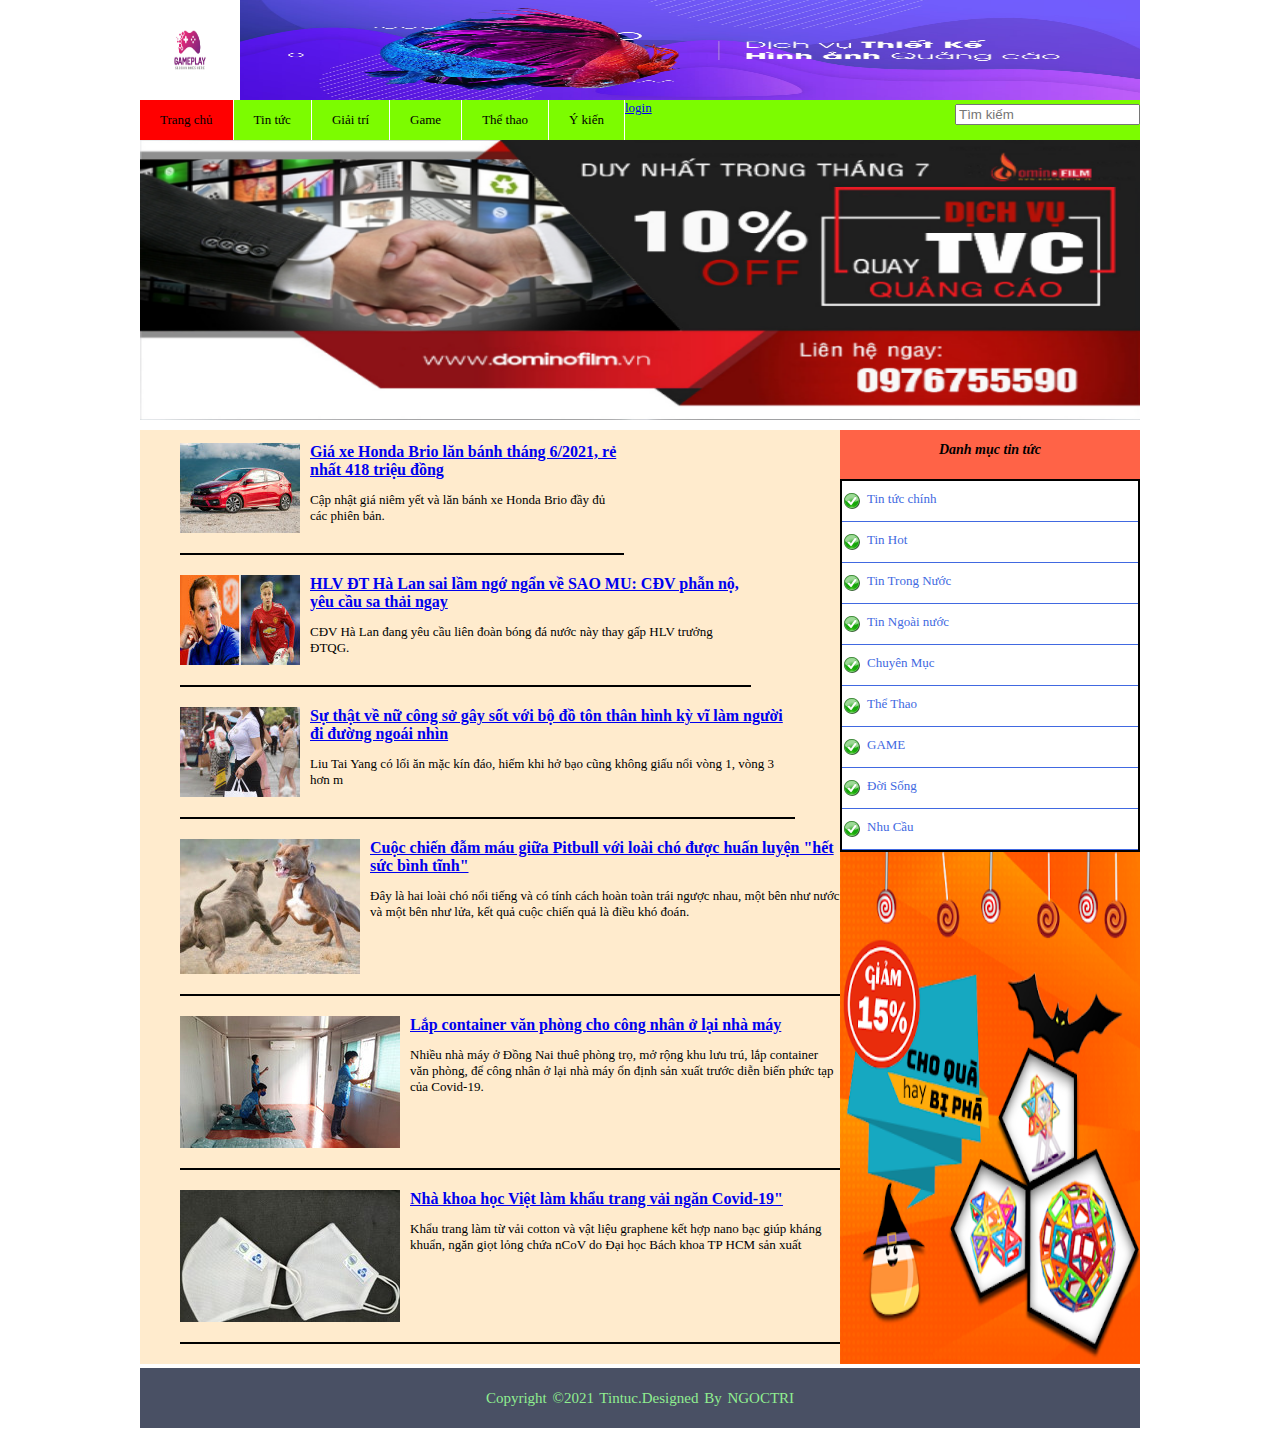
==== web information/index.html.html @ 99eb587d "up" ====
<!DOCTYPE html>
<html>
    <head>
        <title>GamePlay</title>
        <link rel="stylesheet" type="text/css" href="css/tintuc.css">
    </head>
    <body>
         <div id="logo">
            <a href="https://redi.vn/thiet-ke-hinh-anh-quang-cao.html"> 
               <img src="img/logo.jpg" alt="" width="100"height="100"><img src="img/dich-vu-thiet-ke-hinh-anh-quang-cao-slider.jpg" alt="" width="900"height="100">
            </a>
            <div class="seach">
                <input type="text" name="txtname" id="fname" placeholder="Tìm kiếm" >
            </div>
        </div> 
        <div id="menu_top">
            <ul>
                <li><a href=""title="Trang chủ"class="aaa">Trang chủ</a></li>
                <li><a href="https://vnexpress.net/"title="Tin tức">Tin tức</a></li>
                <li><a href="https://vnexpress.net/"title="Giải trí">Giải trí</a></li>
                <li><a href="https://gamek.vn/"title="Game">Game</a></li>
                <li><a href="https://vnexpress.net/"title="Thể thao">Thể thao</a></li>
                <li><a href="https://vnexpress.net/"title="Ý kiến">Ý kiến</a></li>
            </ul>
            <div class="login">
                
            <li> <a href="file:///C:/Users/Lenovo/Desktop/web-information/web%20information/login.html" target="_blank">login</a></li>
                
            </div>
        </div>

        <div id="baner">
            <img src="img/photo_5b40aa1756b41.jpg">
        </div>
        
        <div id="main">
            <div id="left">
            <ul>
                <li>
                    <img src="img/ava-1622641944-667-width640height480.jpg"/> 
                  <h2><a href="https://www.honda.com.vn/" target="_blank" >Giá xe Honda Brio lăn bánh tháng 6/2021, rẻ nhất 418 triệu đồng</a></h2>
                      Cập nhật giá niêm yết và lăn bánh xe Honda Brio đầy đủ các phiên bản.
                </li>
                <li>
                    <img src="img/ddd.jpg"/> 
                    <h2><a href="https://bongda24h.vn/" target="_blank">HLV ĐT Hà Lan sai lầm ngớ ngẩn về SAO MU: CĐV phẫn nộ, yêu cầu sa thải ngay</a></h2>
                       CĐV Hà Lan đang yêu cầu liên đoàn bóng đá nước này thay gấp HLV trưởng ĐTQG.
                </li>
                <li>
                    <img src="img/qqqqq.jpg"> 
                    <h2> <a href="https://www.24h.com.vn/thoi-trang/su-that-ve-nu-cong-so-gay-sot-voi-bo-do-ton-than-hinh-ky-vi-lam-nguoi-di-duong-ngoai-nhin-c78a1258047.html"target="_blank"> Sự thật về nữ công sở gây sốt với bộ đồ tôn thân hình kỳ vĩ làm người đi đường ngoái nhìn</a></h2>
                    Liu Tai Yang có lối ăn mặc kín đáo, hiếm khi hở bạo cũng không giấu nổi vòng 1, vòng 3 hơn m
                </li>
                <li>
                    <img src="img/ggggg.jpg"/> 
                    <h2> <a href="https://www.24h.com.vn/media-24h/cuoc-chien-dam-mau-giua-pitbull-voi-loai-cho-duoc-huan-luyen-het-suc-binh-tinh-c762a1257663.html" target="_blank" >Cuộc chiến đẫm máu giữa Pitbull với loài chó được huấn luyện "hết sức bình tĩnh"</a></h2>
                    Đây là hai loài chó nổi tiếng và có tính cách hoàn toàn trái ngược nhau, một bên như nước và một bên như lửa, kết quả cuộc chiến quả là điều khó đoán.
                </li>
                <li>
                    <img src="img/container-1624161872-7200-1624163117.jpg"/> 
                    <h2><a href="https://vnexpress.net/lap-container-van-phong-cho-cong-nhan-o-lai-nha-may-4296638.html" target="_blank">Lắp container văn phòng cho công nhân ở lại nhà máy</a></h2>
                    Nhiều nhà máy ở Đồng Nai thuê phòng trọ, mở rộng khu lưu trú, lắp container văn phòng, để công nhân ở lại nhà máy ổn định sản xuất trước diễn biến phức tạp của Covid-19.
                </li>
                <li>
                    <img src="img/KhautrangBK-1624108275-9518-1624108314.jpg"/> 
                    <h2> <a href="https://vnexpress.net/nha-khoa-hoc-viet-lam-khau-trang-vai-ngan-covid-19-4296779.html" target="_blank" >Nhà khoa học Việt làm khẩu trang vải ngăn Covid-19"</a></h2>
                    Khẩu trang làm từ vải cotton và vật liệu graphene kết hợp nano bạc giúp kháng khuẩn, ngăn giọt lỏng chứa nCoV do Đại học Bách khoa TP HCM sản xuất
                </li>
            </ul>
        </div>
            <div id="right">
              <div class="menu_right">
                  <h3><i>Danh mục tin tức</i></h3>
                  <ul>
                    <li><a href="https://vtvgo.vn/">Tin tức chính</a></li>
                    <li><a href="https://danviet.vn/">Tin Hot</a></li>
                    <li><a href="https://vtvgo.vn/search.html?search-keyword=5%20ph%C3%BAt%20h%C3%B4m%20nay&utm_source=coccoc_context&utm_medium=CPC&utm_campaign=T%C3%ACm%20ki%E1%BA%BFm%5FB%E1%BA%A3n%20tin%205%20ph%C3%BAt&utm_term=tin%20trong%20n%C6%B0%E1%BB%9Bc&utm_content=31768118&md=_0u7e50vdaa*Cr3GhsODtX4tKHPqZpvug1-RHidqizJd6qqz68t50KG57tcAl84vgeC2uxhJIwP-A.">Tin Trong Nước</a></li>
                    <li><a href="http://www.vnpkc.gov.vn/">Tin Ngoài nước</a></li>
                    <li><a href="https://www.tapchikientruc.com.vn/">Chuyên Mục</a></li>
                    <li><a href="https://vnexpress.net/">Thể Thao</a></li>
                    <li><a href="http://game4v.com/">GAME</a></li>
                    <li><a href="https://vnexpress.net/doi-song">Đời Sống</a></li>
                    <li><a href="https://timviec365.vn/">Nhu Cầu</a></li>
            </div>
            <a href="https://mevivu.com/"> 
                <img src="img/oooo.png" alt="" width="300"height="512">
             </a>
        </div>
        <div id="footer">
            <div class="footer-bottom">
                <p>copyright &copy;2021 tintuc.designed by NGOCTRI</p>
            </div>
        </div>
        </div>
    </body>
</html>
---- web information/css/tintuc.css ----
body {
    font-family: Tahoma;
    font-size: 13px;
    width: 1000px;
    margin: 0px auto;
}
.seach{
     text-align: right;
     font-size: 15px;
}
 #logo { 
     background-color:wheat; 
     width: 1000px; 
    height:100px; 
 } 
#menu_top {
    background-color:lawngreen;
    height:40px;
}  
.login  li{
    list-style: none;
}
#baner {
    height:280px;
    width:1000px;
}
#main #left {
    width:700px;
    background-color: blanchedalmond;
    float:left;
    min-height: 400px;
}
#main #right{
    width:300px ;
    min-height: 400px;
    float: left; 
}
#footer{
    background-color: rgb(73, 80, 100);
    width: 1000px;
    text-align: center;
    height:auto;
    color: lightgreen;
    clear: left;
    line-height:60px;
}
#menu_top ul{
    margin: 0px;
    padding: 0px;
}
#menu_top ul li{
    list-style: none;
    float: left;
}
#menu_top ul li a{
    text-decoration: none;
    display: block;
    height: 40px;
    line-height: 40px;
    color:black ;
    padding:0px 20px 0px 20px;
    border-right:1px solid white;
}
#menu_top ul li a.aaa{
    background-color:red;
}
#baner img {
    width:1000px; 
    height: 280px;
}
#main #letf ul{
    margin: 0px;
    padding: 0px;
}
#main #left ul li{
     list-style: none;
     clear:left;
     border-bottom: 2px solid black;
     float: left;
     margin-bottom:20px ;
}
#main #left ul li img{
     float: left;
     margin-right:10px;
     margin-bottom: 20px;
}
#main #left ul li h2{
    font-size: 16px;
    margin-top: 0px;
}
#main{
    margin-top: 10px;
}
#main #right .menu_right ul{
    margin:-15px 0px 0px;
    padding: 0px;
    border:2px solid black;
}
#main #right .menu_right ul li{
    list-style: none;
}
#main #right .menu_right ul li a{
    display: block;
    text-decoration: none;
    line-height:35px;
    height:40px ;
    border-bottom:1px solid royalblue;
    background: url(../img/ccc.png) no-repeat 2px;
    text-indent: 25px;
    color: royalblue;
}
#main #right .menu_right h3{
    background:tomato  url(../img/menu--v1.png..) no-repeat 3px;
    height: 50px;
    margin-top: 0px;
    text-align: center;
    font-size: 14px;
    line-height:40px;
    color: #000;
    text-indent: 0px;
}
.footer-bottom p{
    font-size: 15px;
    word-spacing: 2px;
    text-transform: capitalize;
}
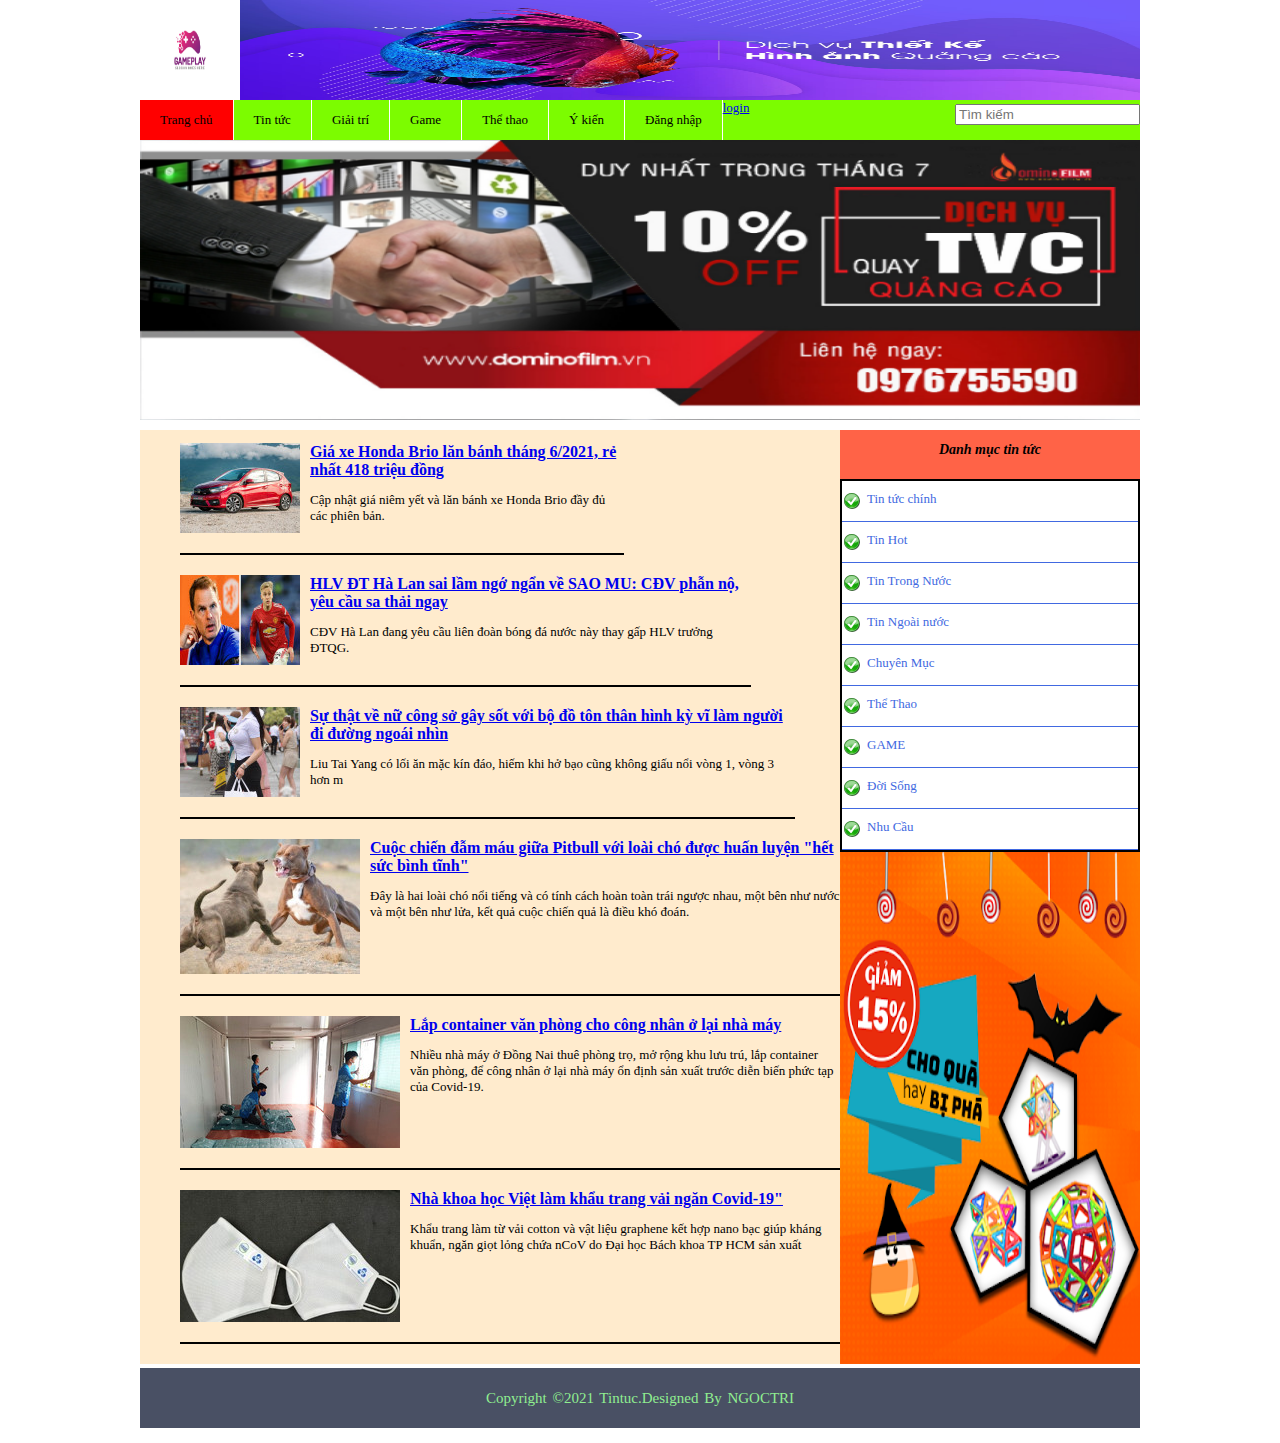
==== commit 7a5e1409: "Update index.html.html" ====
--- a/web information/index.html.html
+++ b/web information/index.html.html
@@ -21,9 +21,12 @@
                 <li><a href="https://gamek.vn/"title="Game">Game</a></li>
                 <li><a href="https://vnexpress.net/"title="Thể thao">Thể thao</a></li>
                 <li><a href="https://vnexpress.net/"title="Ý kiến">Ý kiến</a></li>
+                <li><a href=""title="login">Đăng nhập</a></li>
+               
             </ul>
             <div class="login">
                 
+
             <li> <a href="file:///C:/Users/Lenovo/Desktop/web-information/web%20information/login.html" target="_blank">login</a></li>
                 
             </div>
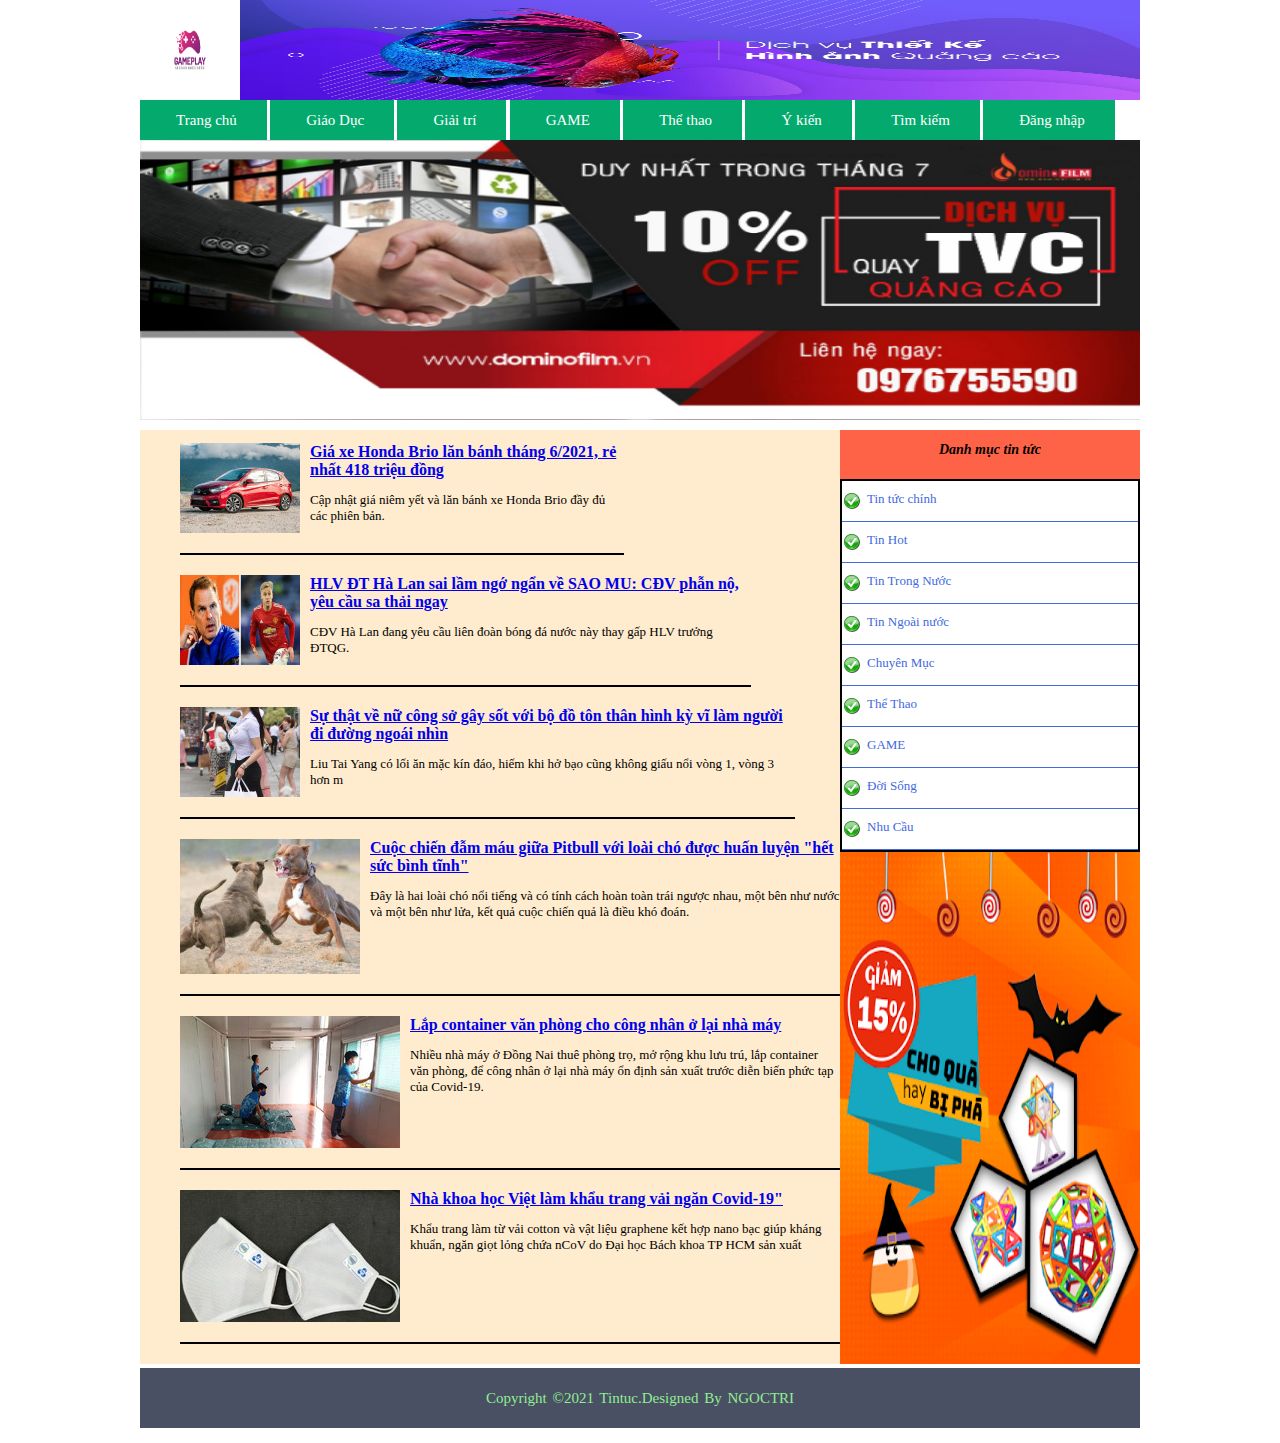
==== commit 32d693c1: "update" ====
--- a/web information/index.html.html
+++ b/web information/index.html.html
@@ -9,29 +9,60 @@
             <a href="https://redi.vn/thiet-ke-hinh-anh-quang-cao.html"> 
                <img src="img/logo.jpg" alt="" width="100"height="100"><img src="img/dich-vu-thiet-ke-hinh-anh-quang-cao-slider.jpg" alt="" width="900"height="100">
             </a>
-            <div class="seach">
-                <input type="text" name="txtname" id="fname" placeholder="Tìm kiếm" >
+        </div> 
+        <div class="dropdown">
+            <li class="dropbtn">Trang chủ</li>
+          </div>
+          <div class="dropdown">
+            <li class="dropbtn">Giáo Dục</li>
+              <div class="dropdown-content">
+                <li><a href="https://diemthi.vnexpress.net/#vn_source=Folder&vn_campaign=Header&vn_medium=Menu-DiemThi&vn_term=Desktop">Điểm Thi</a></li>
+                <li><a href="https://diemthi.vnexpress.net/diem-chuan-tuyen-sinh-dai-hoc">Tra Cứu Đại Học</a></li>
+                <li><a href="https://vnexpress.net/giao-duc/hoc-tieng-anh">Học Tiếng Anh</a></li>
             </div>
-        </div> 
-        <div id="menu_top">
-            <ul>
-                <li><a href=""title="Trang chủ"class="aaa">Trang chủ</a></li>
-                <li><a href="https://vnexpress.net/"title="Tin tức">Tin tức</a></li>
-                <li><a href="https://vnexpress.net/"title="Giải trí">Giải trí</a></li>
-                <li><a href="https://gamek.vn/"title="Game">Game</a></li>
-                <li><a href="https://vnexpress.net/"title="Thể thao">Thể thao</a></li>
-                <li><a href="https://vnexpress.net/"title="Ý kiến">Ý kiến</a></li>
-                <li><a href=""title="login">Đăng nhập</a></li>
-               
-            </ul>
-            <div class="login">
-                
-
-            <li> <a href="file:///C:/Users/Lenovo/Desktop/web-information/web%20information/login.html" target="_blank">login</a></li>
-                
+          </div>
+          <div class="dropdown">
+            <li class="dropbtn">Giải trí</li>
+              <div class="dropdown-content">
+                <li><a href="https://vnexpress.net/giai-tri/gioi-sao">Giới Sao</a></li>
+                <li><a href="https://vnexpress.net/giai-tri/nhac">Nhạc</a></li>
+                <li><a href="https://vnexpress.net/giai-tri/phim">Phim</a></li>
             </div>
-        </div>
-
+          </div>
+          <div class="dropdown">
+            <li class="dropbtn">GAME</li>
+              <div class="dropdown-content">
+                <li><a href="https://lienminh.garena.vn/">Liên MInh Huyền Thoại</a></li>
+                <li><a href="https://genshin.mihoyo.com/vi">Genshin Impact</a></li>
+                <li><a href="https://lienquan.garena.vn/">Liên Quân</a></li>
+            </div>
+          </div>
+          <div class="dropdown">
+            <li class="dropbtn">Thể thao</li>
+              <div class="dropdown-content">
+                <li><a href="https://vnexpress.net/bong-da">Bóng Đá</a></li>
+                <li><a href="https://vnexpress.net/the-thao/du-lieu-bong-da">Lịch Thi Đấu</a></li>
+                <li><a href="https://vnexpress.net/the-thao/euro-2021">Euro 2021</a></li>
+                <li><a href="https://vnexpress.net/world-cup-2022">world cup 2022</a></li>
+            </div>
+          </div>
+          <div class="dropdown">
+            <li class="dropbtn">Ý kiến</li>
+              <div class="dropdown-content">
+                <li><a href="https://vnexpress.net/y-kien/thoi-su">Thời Sự</a></li>
+                <li><a href="https://vnexpress.net/y-kien/doi-song">Đời Sống</a></li>
+              </div>
+          </div>
+          <div class="dropdown">
+            <li class="dropbtn">Tìm kiếm</li>
+          </div>
+          <div class="dropdown">
+            <li class="dropbtn">Đăng nhập</li>
+            <div class="dropdown-content">
+            <li><a href="file:///C:/Users/Acer/Documents/GitHub/web-information/web%20information/login.html">Login</a></li>
+            <li><a href="">Tạo tài khoản</a></li>
+          </div>
+          </div>        
         <div id="baner">
             <img src="img/photo_5b40aa1756b41.jpg">
         </div>
--- a/web information/css/tintuc.css
+++ b/web information/css/tintuc.css
@@ -3,10 +3,6 @@
     font-size: 13px;
     width: 1000px;
     margin: 0px auto;
-}
-.seach{
-     text-align: right;
-     font-size: 15px;
 }
  #logo { 
      background-color:wheat; 
@@ -14,12 +10,13 @@
     height:100px; 
  } 
 #menu_top {
-    background-color:lawngreen;
+    background-color:turquoise;
+    transition: all 0.3s ease;
     height:40px;
-}  
-.login  li{
-    list-style: none;
-}
+} 
+#menu_top li :hover {
+background-color:wheat;
+} 
 #baner {
     height:280px;
     width:1000px;
@@ -44,26 +41,48 @@
     clear: left;
     line-height:60px;
 }
-#menu_top ul{
-    margin: 0px;
-    padding: 0px;
+.dropbtn {
+    display: block;
+    background-color: #04AA6D;
+    color: white;
+    height: 40px;
+    line-height: 40px;
+    font-size: 15px;
+    border: none;
+    list-style: none;
+    padding:0px 30px 0px 36.1px;
+  }
+.dropbtn li {
+    list-style: none;
+     text-align: left;
 }
-#menu_top ul li{
+  
+  .dropdown {
+    position: relative;
+    display: inline-block;
+  }
+  
+  .dropdown-content {
+    display: none;
     list-style: none;
-    float: left;
-}
-#menu_top ul li a{
+    position: absolute;
+    background-color: #f1f1f1;
+    min-width: 160px;
+    z-index: 1;
+  }
+  
+  .dropdown-content a {
+    color: black;
+    padding: 12px 16px;
     text-decoration: none;
     display: block;
-    height: 40px;
-    line-height: 40px;
-    color:black ;
-    padding:0px 20px 0px 20px;
-    border-right:1px solid white;
-}
-#menu_top ul li a.aaa{
-    background-color:red;
-}
+  }
+  
+  .dropdown-content a:hover {background-color: #ddd;}
+  
+  .dropdown:hover .dropdown-content {display: block;}
+  
+  .dropdown:hover .dropbtn {background-color: #3e8e41;}
 #baner img {
     width:1000px; 
     height: 280px;
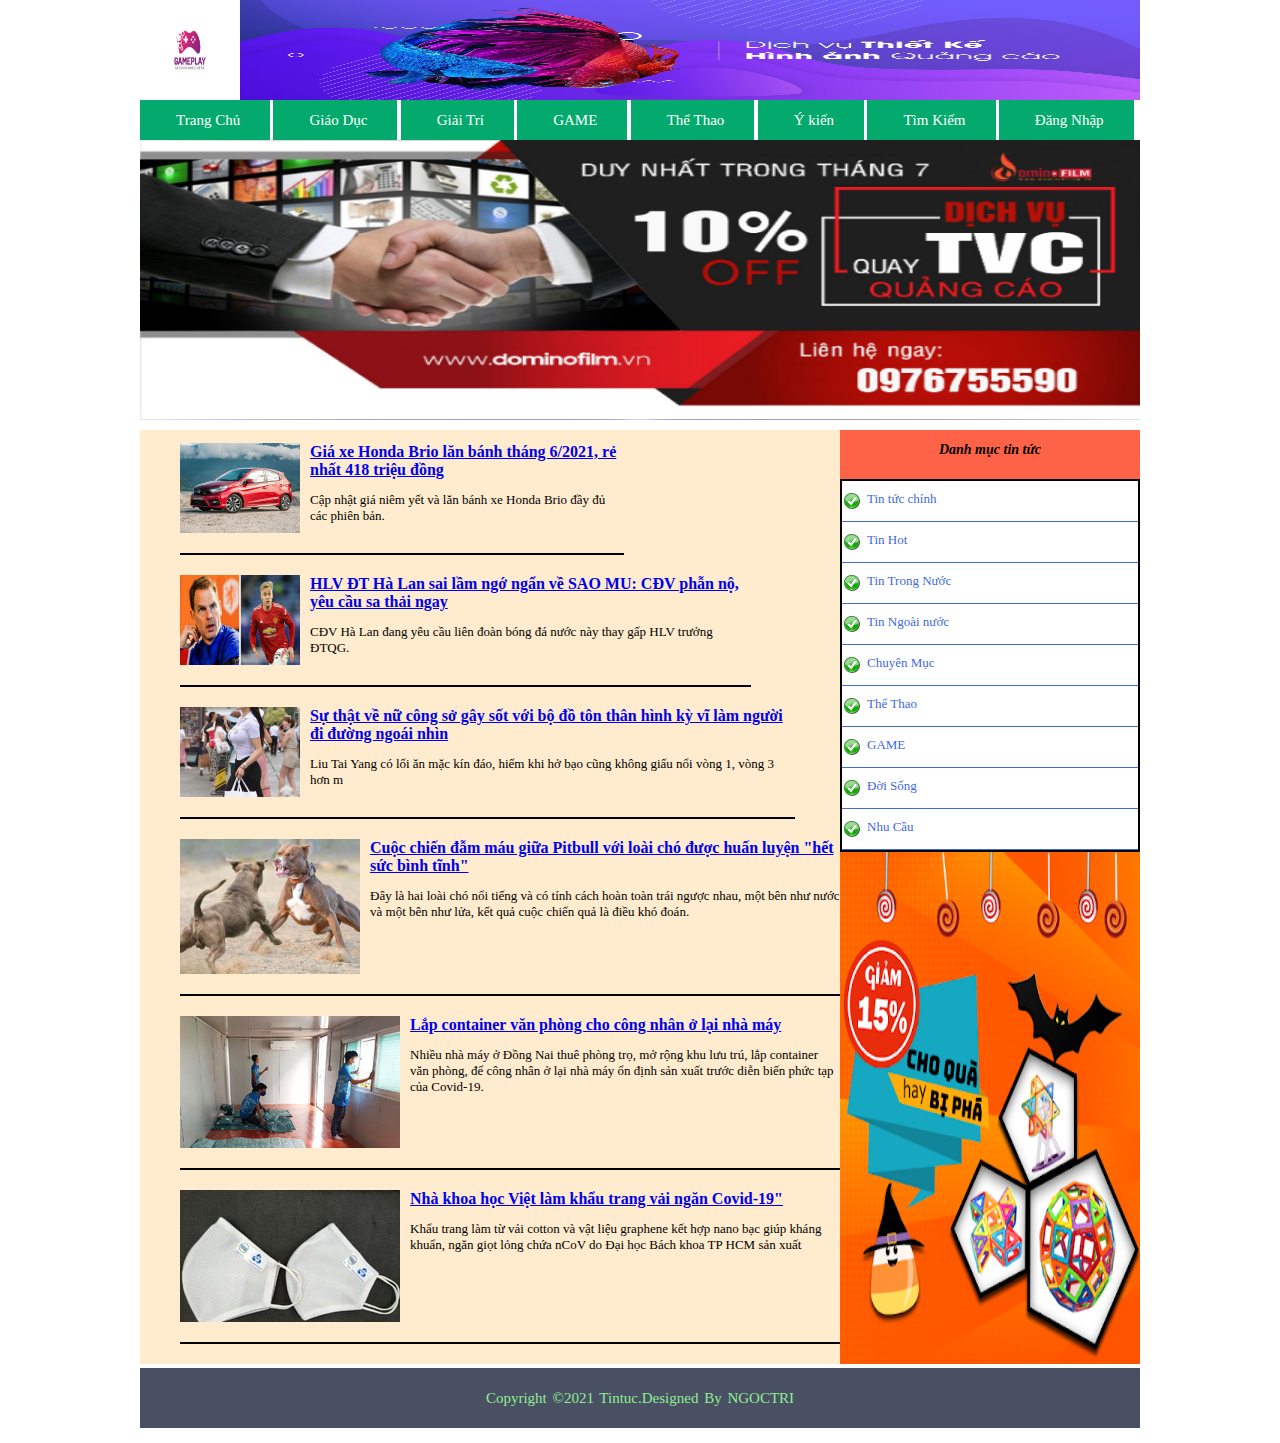
==== commit 84c596fe: "." ====
--- a/web information/index.html.html
+++ b/web information/index.html.html
@@ -11,7 +11,7 @@
             </a>
         </div> 
         <div class="dropdown">
-            <li class="dropbtn">Trang chủ</li>
+            <li class="dropbtn">Trang Chủ</li>
           </div>
           <div class="dropdown">
             <li class="dropbtn">Giáo Dục</li>
@@ -22,7 +22,7 @@
             </div>
           </div>
           <div class="dropdown">
-            <li class="dropbtn">Giải trí</li>
+            <li class="dropbtn">Giải Trí</li>
               <div class="dropdown-content">
                 <li><a href="https://vnexpress.net/giai-tri/gioi-sao">Giới Sao</a></li>
                 <li><a href="https://vnexpress.net/giai-tri/nhac">Nhạc</a></li>
@@ -38,7 +38,7 @@
             </div>
           </div>
           <div class="dropdown">
-            <li class="dropbtn">Thể thao</li>
+            <li class="dropbtn">Thể Thao</li>
               <div class="dropdown-content">
                 <li><a href="https://vnexpress.net/bong-da">Bóng Đá</a></li>
                 <li><a href="https://vnexpress.net/the-thao/du-lieu-bong-da">Lịch Thi Đấu</a></li>
@@ -54,13 +54,13 @@
               </div>
           </div>
           <div class="dropdown">
-            <li class="dropbtn">Tìm kiếm</li>
+            <li class="dropbtn">Tìm Kiếm</li>
           </div>
           <div class="dropdown">
-            <li class="dropbtn">Đăng nhập</li>
+            <li class="dropbtn">Đăng Nhập</li>
             <div class="dropdown-content">
-            <li><a href="file:///C:/Users/Acer/Documents/GitHub/web-information/web%20information/login.html">Login</a></li>
-            <li><a href="">Tạo tài khoản</a></li>
+            <li><a href="file:///C:/Users/Acer/Documents/GitHub/web-information/web%20information/login.html" target="_blank">Login</a></li>
+            <li><a href="file:///C:/Users/Lenovo/Desktop/web-information/web%20information/dangky.html" target="_blank">Tạo tài khoản</a></li>
           </div>
           </div>        
         <div id="baner">
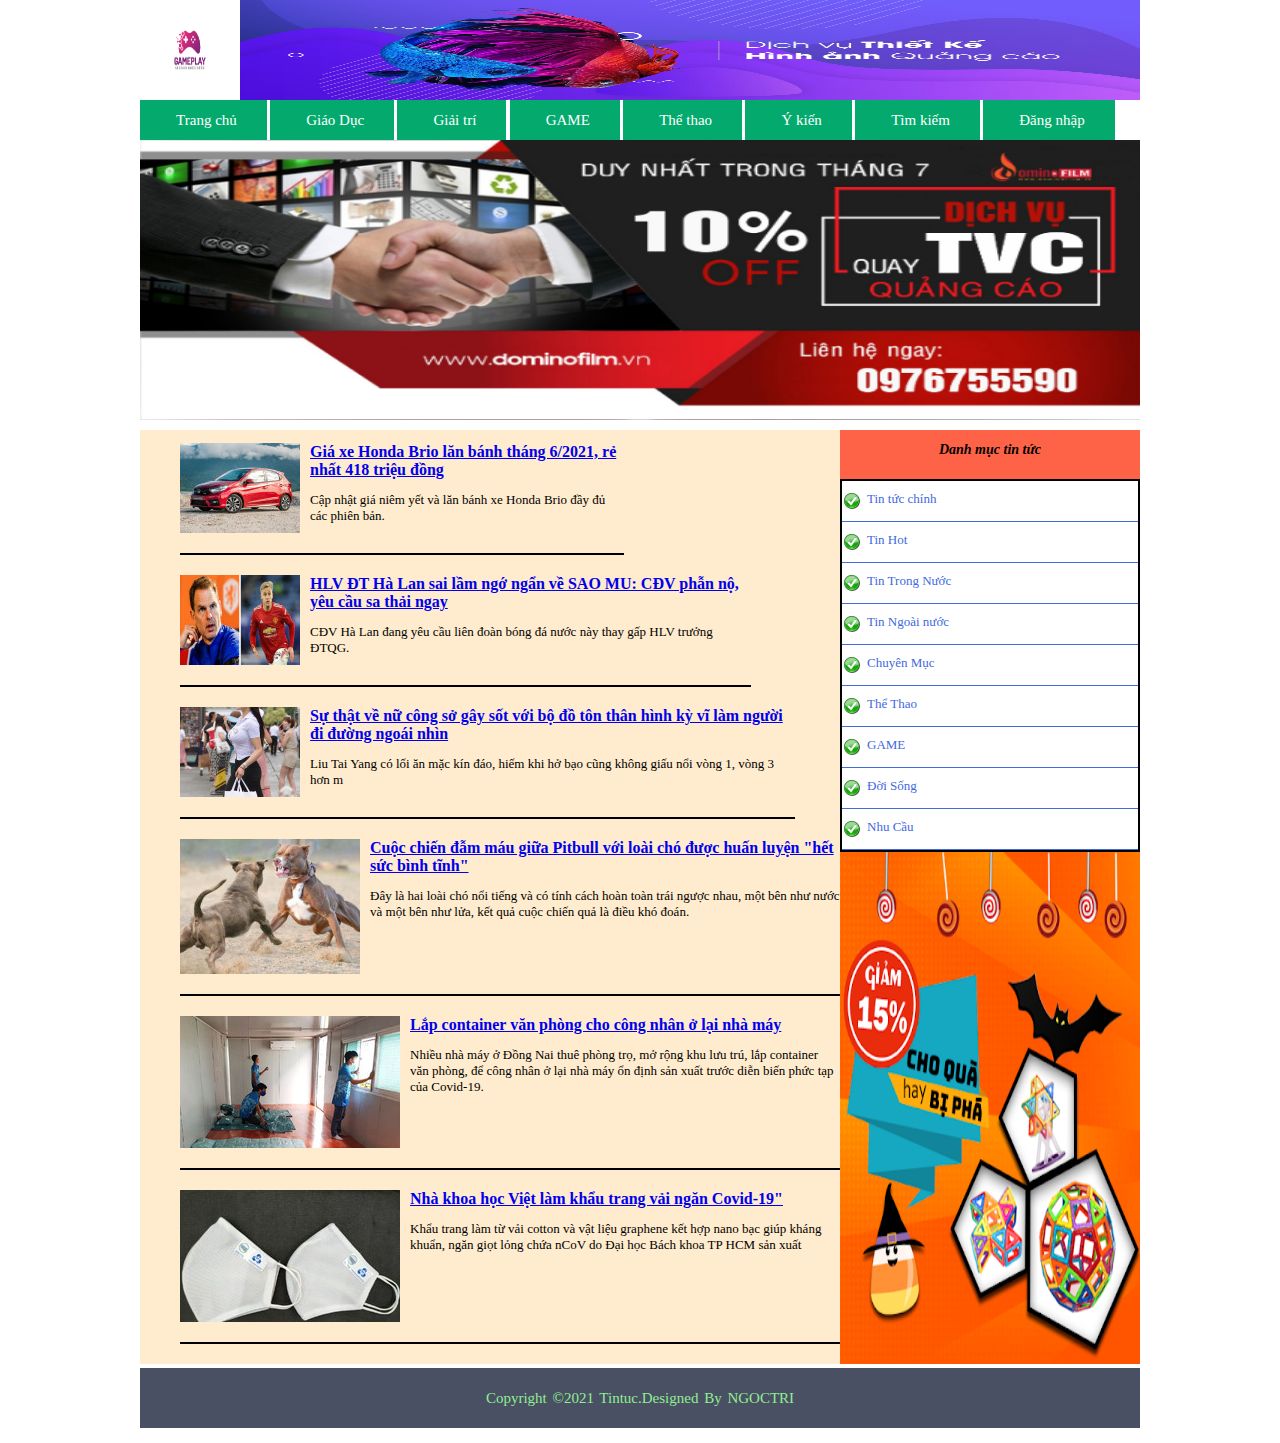
==== commit 6a2cc10b: "up" ====
--- a/web information/index.html.html
+++ b/web information/index.html.html
@@ -11,7 +11,7 @@
             </a>
         </div> 
         <div class="dropdown">
-            <li class="dropbtn">Trang Chủ</li>
+            <li class="dropbtn">Trang chủ</li>
           </div>
           <div class="dropdown">
             <li class="dropbtn">Giáo Dục</li>
@@ -22,7 +22,7 @@
             </div>
           </div>
           <div class="dropdown">
-            <li class="dropbtn">Giải Trí</li>
+            <li class="dropbtn">Giải trí</li>
               <div class="dropdown-content">
                 <li><a href="https://vnexpress.net/giai-tri/gioi-sao">Giới Sao</a></li>
                 <li><a href="https://vnexpress.net/giai-tri/nhac">Nhạc</a></li>
@@ -38,7 +38,7 @@
             </div>
           </div>
           <div class="dropdown">
-            <li class="dropbtn">Thể Thao</li>
+            <li class="dropbtn">Thể thao</li>
               <div class="dropdown-content">
                 <li><a href="https://vnexpress.net/bong-da">Bóng Đá</a></li>
                 <li><a href="https://vnexpress.net/the-thao/du-lieu-bong-da">Lịch Thi Đấu</a></li>
@@ -54,12 +54,12 @@
               </div>
           </div>
           <div class="dropdown">
-            <li class="dropbtn">Tìm Kiếm</li>
+            <li class="dropbtn">Tìm kiếm</li>
           </div>
           <div class="dropdown">
-            <li class="dropbtn">Đăng Nhập</li>
+            <li class="dropbtn">Đăng nhập</li>
             <div class="dropdown-content">
-            <li><a href="file:///C:/Users/Acer/Documents/GitHub/web-information/web%20information/login.html" target="_blank">Login</a></li>
+            <li><a href="file:///C:/Users/Lenovo/Desktop/web-information/web%20information/login.html" target="_blank">Login</a></li>
             <li><a href="file:///C:/Users/Lenovo/Desktop/web-information/web%20information/dangky.html" target="_blank">Tạo tài khoản</a></li>
           </div>
           </div>        
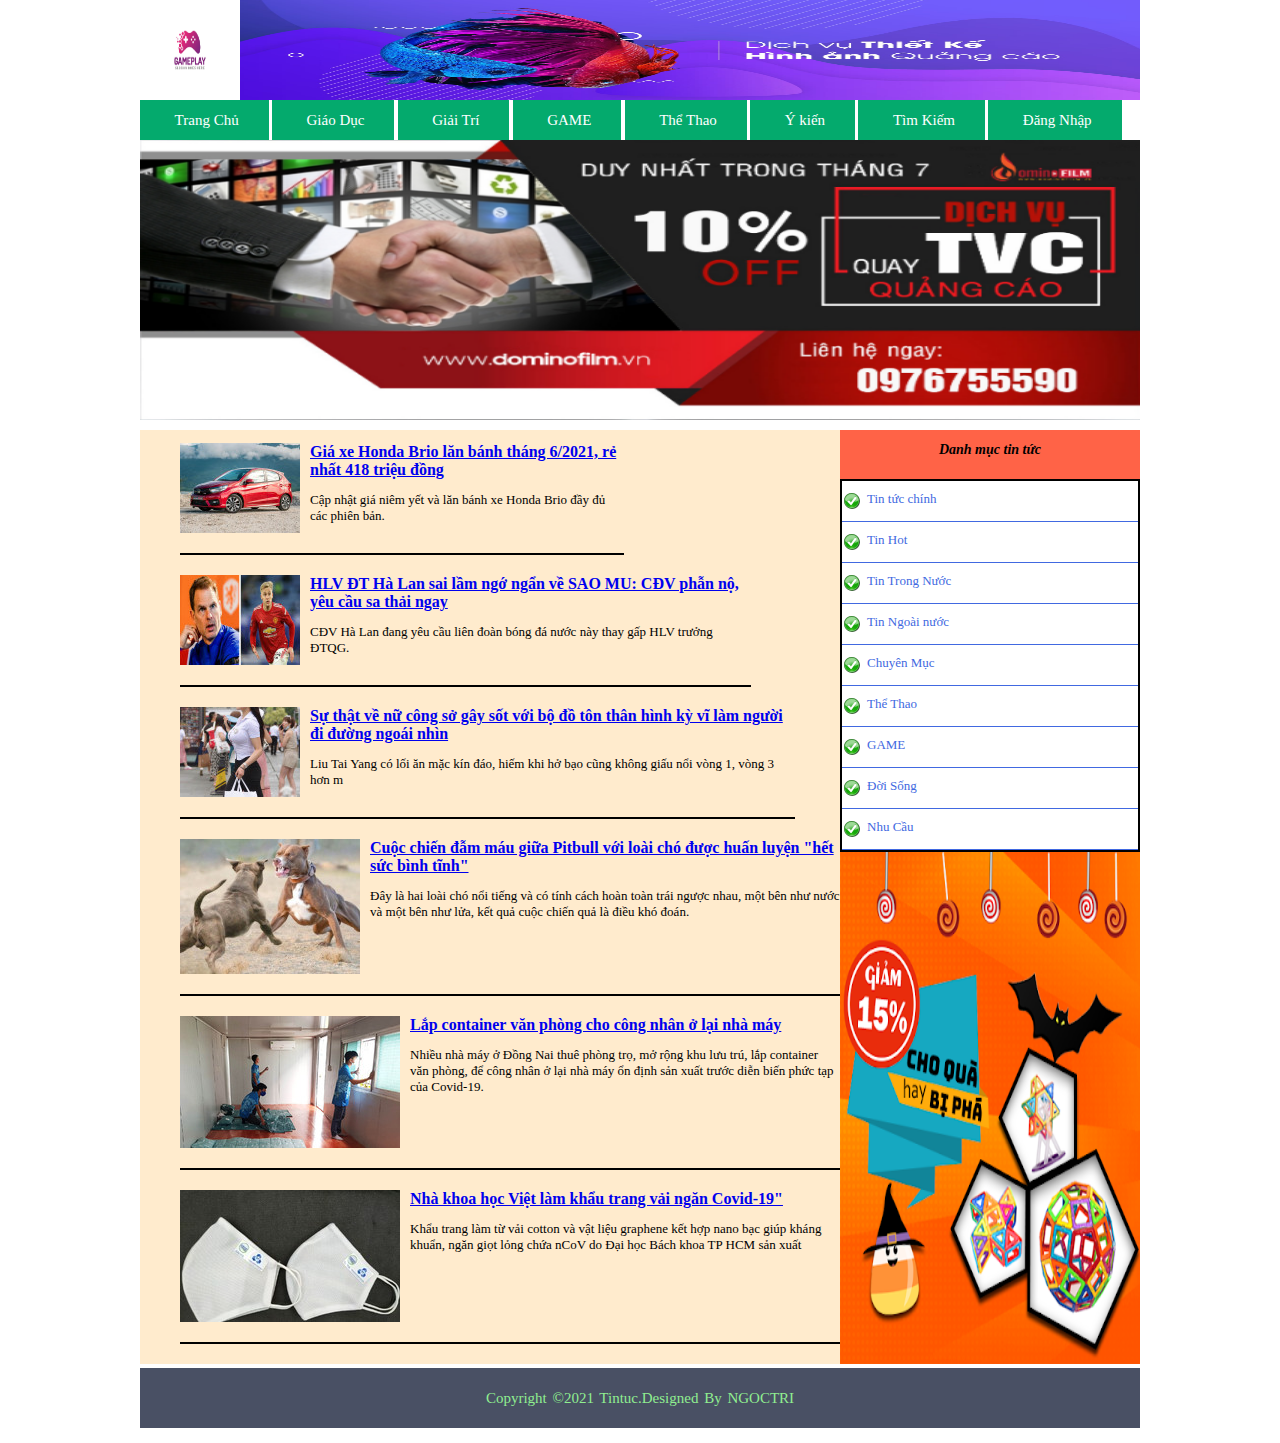
==== commit 99edd7cc: "Merge branch 'main' of https://github.com/buitien123/web-information into main" ====
--- a/web information/index.html.html
+++ b/web information/index.html.html
@@ -11,7 +11,7 @@
             </a>
         </div> 
         <div class="dropdown">
-            <li class="dropbtn">Trang chủ</li>
+            <li class="dropbtn">Trang Chủ</li>
           </div>
           <div class="dropdown">
             <li class="dropbtn">Giáo Dục</li>
@@ -22,7 +22,7 @@
             </div>
           </div>
           <div class="dropdown">
-            <li class="dropbtn">Giải trí</li>
+            <li class="dropbtn">Giải Trí</li>
               <div class="dropdown-content">
                 <li><a href="https://vnexpress.net/giai-tri/gioi-sao">Giới Sao</a></li>
                 <li><a href="https://vnexpress.net/giai-tri/nhac">Nhạc</a></li>
@@ -38,7 +38,7 @@
             </div>
           </div>
           <div class="dropdown">
-            <li class="dropbtn">Thể thao</li>
+            <li class="dropbtn">Thể Thao</li>
               <div class="dropdown-content">
                 <li><a href="https://vnexpress.net/bong-da">Bóng Đá</a></li>
                 <li><a href="https://vnexpress.net/the-thao/du-lieu-bong-da">Lịch Thi Đấu</a></li>
@@ -54,12 +54,12 @@
               </div>
           </div>
           <div class="dropdown">
-            <li class="dropbtn">Tìm kiếm</li>
+            <li class="dropbtn">Tìm Kiếm</li>
           </div>
           <div class="dropdown">
-            <li class="dropbtn">Đăng nhập</li>
+            <li class="dropbtn">Đăng Nhập</li>
             <div class="dropdown-content">
-            <li><a href="file:///C:/Users/Lenovo/Desktop/web-information/web%20information/login.html" target="_blank">Login</a></li>
+            <li><a href="file:///C:/Users/Acer/Documents/GitHub/web-information/web%20information/login.html" target="_blank">Login</a></li>
             <li><a href="file:///C:/Users/Lenovo/Desktop/web-information/web%20information/dangky.html" target="_blank">Tạo tài khoản</a></li>
           </div>
           </div>        
--- a/web information/css/tintuc.css
+++ b/web information/css/tintuc.css
@@ -50,7 +50,7 @@
     font-size: 15px;
     border: none;
     list-style: none;
-    padding:0px 30px 0px 36.1px;
+    padding:0px 30px 0px 34.6px;
   }
 .dropbtn li {
     list-style: none;
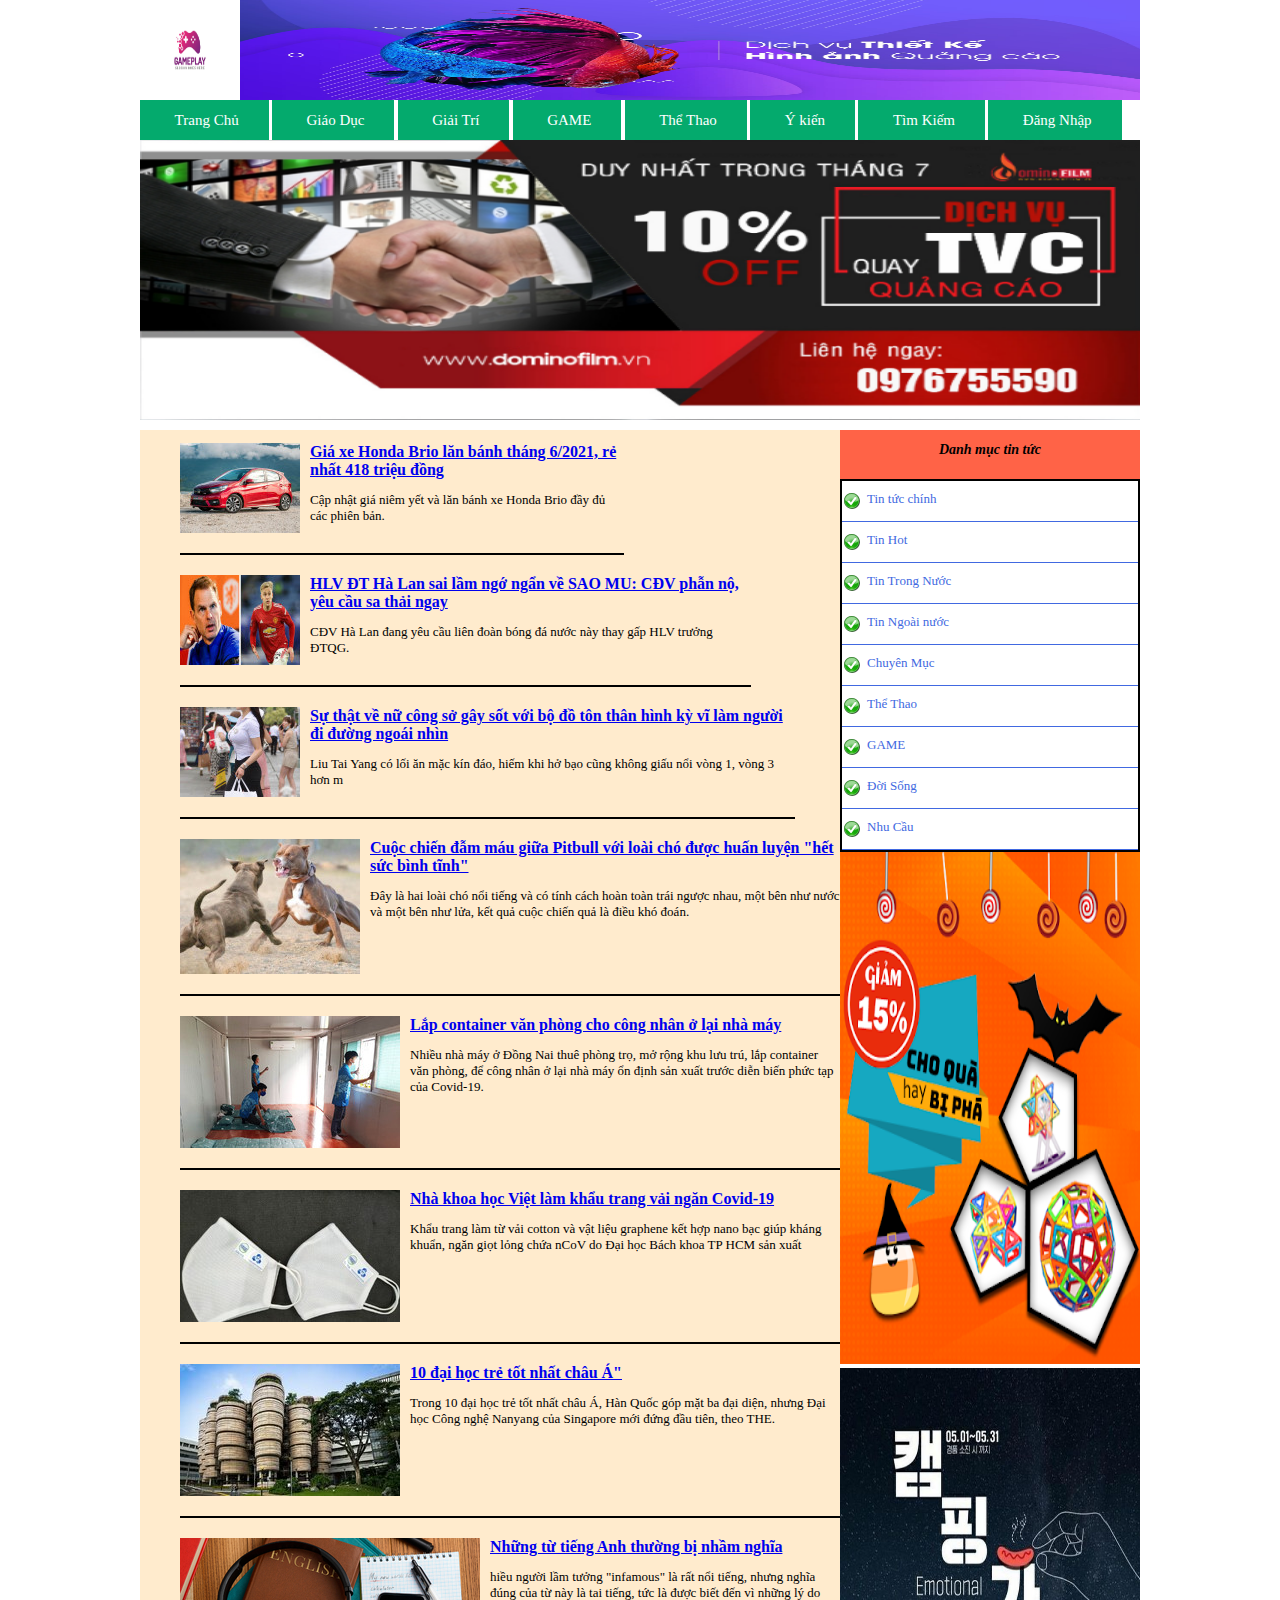
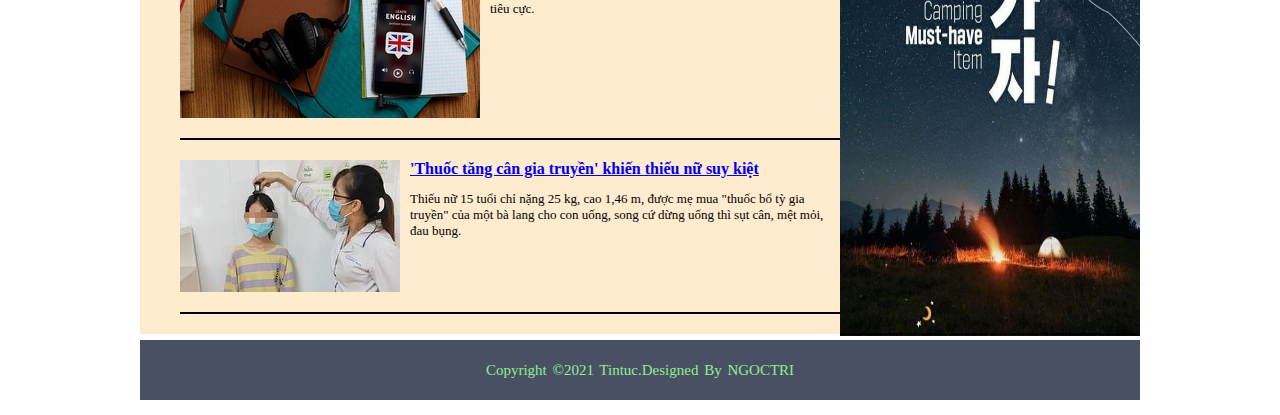
==== commit 5bed3bdf: "update" ====
--- a/web information/index.html.html
+++ b/web information/index.html.html
@@ -38,7 +38,8 @@
             </div>
           </div>
           <div class="dropdown">
-            <li class="dropbtn">Thể Thao</li>
+            
+           <li class="dropbtn">Thể Thao</li>
               <div class="dropdown-content">
                 <li><a href="https://vnexpress.net/bong-da">Bóng Đá</a></li>
                 <li><a href="https://vnexpress.net/the-thao/du-lieu-bong-da">Lịch Thi Đấu</a></li>
@@ -59,12 +60,52 @@
           <div class="dropdown">
             <li class="dropbtn">Đăng Nhập</li>
             <div class="dropdown-content">
-            <li><a href="file:///C:/Users/Acer/Documents/GitHub/web-information/web%20information/login.html" target="_blank">Login</a></li>
-            <li><a href="file:///C:/Users/Lenovo/Desktop/web-information/web%20information/dangky.html" target="_blank">Tạo tài khoản</a></li>
+              <button onclick="document.getElementById('id01').style.display='block'" style="width:auto;">Login</button>
+
+<div id="id01" class="modal">
+  
+  <form class="modal-content animate" action="/action_page.php" method="post">
+    <div class="imgcontainer">
+      <span onclick="document.getElementById('id01').style.display='none'" class="close" title="Close Modal">&times;</span>
+    </div>
+
+    <div class="container">
+      <label for="uname"><b>Username</b></label>
+      <input type="text" placeholder="Enter Username" name="uname" required>
+
+      <label for="psw"><b>Password</b></label>
+      <input type="password" placeholder="Enter Password" name="psw" required>
+        
+      <button type="submit">Login</button>
+      <label>
+        <input type="checkbox" checked="checked" name="remember"> Remember me
+      </label>
+    </div>
+
+    <div class="container" style="background-color:#f1f1f1">
+      <button type="button" onclick="document.getElementById('id01').style.display='none'" class="cancelbtn">Cancel</button>
+      <span class="psw">Forgot <a href="#">password?</a></span>
+    </div>
+  </form>
+</div>
+
+<script>
+// Get the modal
+var modal = document.getElementById('id01');
+
+// When the user clicks anywhere outside of the modal, close it
+window.onclick = function(event) {
+    if (event.target == modal) {
+        modal.style.display = "none";
+    }
+}
+</script>
           </div>
           </div>        
         <div id="baner">
+          <a href="https://dominofilm.vn/dich-vu-quay-video-tvc-quang-cao-27.html"target="_blank" >
             <img src="img/photo_5b40aa1756b41.jpg">
+            </a>
         </div>
         
         <div id="main">
@@ -72,34 +113,49 @@
             <ul>
                 <li>
                     <img src="img/ava-1622641944-667-width640height480.jpg"/> 
-                  <h2><a href="https://www.honda.com.vn/" target="_blank" >Giá xe Honda Brio lăn bánh tháng 6/2021, rẻ nhất 418 triệu đồng</a></h2>
+                  <h2><a href="https://www.honda.com.vn/" target="_blank" onmouseover="this.style.color = 'red'" onmouseout="this.style.color = 'blue'">Giá xe Honda Brio lăn bánh tháng 6/2021, rẻ nhất 418 triệu đồng</a></h2>
                       Cập nhật giá niêm yết và lăn bánh xe Honda Brio đầy đủ các phiên bản.
                 </li>
                 <li>
                     <img src="img/ddd.jpg"/> 
-                    <h2><a href="https://bongda24h.vn/" target="_blank">HLV ĐT Hà Lan sai lầm ngớ ngẩn về SAO MU: CĐV phẫn nộ, yêu cầu sa thải ngay</a></h2>
+                    <h2><a href="https://bongda24h.vn/" target="_blank"onmouseover="this.style.color = 'red'" onmouseout="this.style.color = 'blue'">HLV ĐT Hà Lan sai lầm ngớ ngẩn về SAO MU: CĐV phẫn nộ, yêu cầu sa thải ngay</a></h2>
                        CĐV Hà Lan đang yêu cầu liên đoàn bóng đá nước này thay gấp HLV trưởng ĐTQG.
                 </li>
                 <li>
                     <img src="img/qqqqq.jpg"> 
-                    <h2> <a href="https://www.24h.com.vn/thoi-trang/su-that-ve-nu-cong-so-gay-sot-voi-bo-do-ton-than-hinh-ky-vi-lam-nguoi-di-duong-ngoai-nhin-c78a1258047.html"target="_blank"> Sự thật về nữ công sở gây sốt với bộ đồ tôn thân hình kỳ vĩ làm người đi đường ngoái nhìn</a></h2>
+                    <h2> <a href="https://www.24h.com.vn/thoi-trang/su-that-ve-nu-cong-so-gay-sot-voi-bo-do-ton-than-hinh-ky-vi-lam-nguoi-di-duong-ngoai-nhin-c78a1258047.html"target="_blank"onmouseover="this.style.color = 'red'" onmouseout="this.style.color = 'blue'"> Sự thật về nữ công sở gây sốt với bộ đồ tôn thân hình kỳ vĩ làm người đi đường ngoái nhìn</a></h2>
                     Liu Tai Yang có lối ăn mặc kín đáo, hiếm khi hở bạo cũng không giấu nổi vòng 1, vòng 3 hơn m
                 </li>
                 <li>
                     <img src="img/ggggg.jpg"/> 
-                    <h2> <a href="https://www.24h.com.vn/media-24h/cuoc-chien-dam-mau-giua-pitbull-voi-loai-cho-duoc-huan-luyen-het-suc-binh-tinh-c762a1257663.html" target="_blank" >Cuộc chiến đẫm máu giữa Pitbull với loài chó được huấn luyện "hết sức bình tĩnh"</a></h2>
+                    <h2> <a href="https://www.24h.com.vn/media-24h/cuoc-chien-dam-mau-giua-pitbull-voi-loai-cho-duoc-huan-luyen-het-suc-binh-tinh-c762a1257663.html" target="_blank"onmouseover="this.style.color = 'red'" onmouseout="this.style.color = 'blue'" >Cuộc chiến đẫm máu giữa Pitbull với loài chó được huấn luyện "hết sức bình tĩnh"</a></h2>
                     Đây là hai loài chó nổi tiếng và có tính cách hoàn toàn trái ngược nhau, một bên như nước và một bên như lửa, kết quả cuộc chiến quả là điều khó đoán.
                 </li>
                 <li>
                     <img src="img/container-1624161872-7200-1624163117.jpg"/> 
-                    <h2><a href="https://vnexpress.net/lap-container-van-phong-cho-cong-nhan-o-lai-nha-may-4296638.html" target="_blank">Lắp container văn phòng cho công nhân ở lại nhà máy</a></h2>
+                    <h2><a href="https://vnexpress.net/lap-container-van-phong-cho-cong-nhan-o-lai-nha-may-4296638.html" target="_blank"onmouseover="this.style.color = 'red'" onmouseout="this.style.color = 'blue'">Lắp container văn phòng cho công nhân ở lại nhà máy</a></h2>
                     Nhiều nhà máy ở Đồng Nai thuê phòng trọ, mở rộng khu lưu trú, lắp container văn phòng, để công nhân ở lại nhà máy ổn định sản xuất trước diễn biến phức tạp của Covid-19.
                 </li>
                 <li>
                     <img src="img/KhautrangBK-1624108275-9518-1624108314.jpg"/> 
-                    <h2> <a href="https://vnexpress.net/nha-khoa-hoc-viet-lam-khau-trang-vai-ngan-covid-19-4296779.html" target="_blank" >Nhà khoa học Việt làm khẩu trang vải ngăn Covid-19"</a></h2>
+                    <h2> <a href="https://vnexpress.net/nha-khoa-hoc-viet-lam-khau-trang-vai-ngan-covid-19-4296779.html" target="_blank"onmouseover="this.style.color = 'red'" onmouseout="this.style.color = 'blue'" >Nhà khoa học Việt làm khẩu trang vải ngăn Covid-19</a></h2>
                     Khẩu trang làm từ vải cotton và vật liệu graphene kết hợp nano bạc giúp kháng khuẩn, ngăn giọt lỏng chứa nCoV do Đại học Bách khoa TP HCM sản xuất
                 </li>
+                <li>
+                  <img src="img/img3.jpg"/> 
+                  <h2> <a href="https://vnexpress.net/10-dai-hoc-tre-tot-nhat-chau-a-4300662.html" target="_blank"onmouseover="this.style.color = 'red'" onmouseout="this.style.color = 'blue'" >10 đại học trẻ tốt nhất châu Á"</a></h2>
+                  Trong 10 đại học trẻ tốt nhất châu Á, Hàn Quốc góp mặt ba đại diện, nhưng Đại học Công nghệ Nanyang của Singapore mới đứng đầu tiên, theo THE. 
+              </li>
+              <li>
+                <img src="img/img4.jpg"/> 
+                <h2> <a href="https://vnexpress.net/nhung-tu-tieng-anh-thuong-bi-nham-nghia-4300949.html" target="_blank"onmouseover="this.style.color = 'red'" onmouseout="this.style.color = 'blue'" >Những từ tiếng Anh thường bị nhầm nghĩa</a></h2>
+                hiều người lầm tưởng "infamous" là rất nổi tiếng, nhưng nghĩa đúng của từ này là tai tiếng, tức là được biết đến vì những lý do tiêu cực.
+            </li>
+            <li>
+              <img src="img/img6.jpg"/> 
+              <h2> <a href="https://vnexpress.net/thuoc-tang-can-gia-truyen-khien-thieu-nu-suy-kiet-4300379.html" target="_blank"onmouseover="this.style.color = 'red'" onmouseout="this.style.color = 'blue'" >'Thuốc tăng cân gia truyền' khiến thiếu nữ suy kiệt</a></h2>
+              Thiếu nữ 15 tuổi chỉ nặng 25 kg, cao 1,46 m, được mẹ mua "thuốc bổ tỳ gia truyền" của một bà lang cho con uống, song cứ dừng uống thì sụt cân, mệt mỏi, đau bụng.
+          </li>
             </ul>
         </div>
             <div id="right">
@@ -116,9 +172,12 @@
                     <li><a href="https://vnexpress.net/doi-song">Đời Sống</a></li>
                     <li><a href="https://timviec365.vn/">Nhu Cầu</a></li>
             </div>
-            <a href="https://mevivu.com/"> 
+            <a href="https://mevivu.com/"target="_blank"> 
                 <img src="img/oooo.png" alt="" width="300"height="512">
              </a>
+             <a href="https://baomoi.com/quang-cao-o-han-quoc-gay-tranh-cai-vi-xuc-pham-nam-gioi/c/39004886.epi"target="_blank"> 
+              <img src="img/img7.jpg" alt="" width="300"height="568">
+           </a>
         </div>
         <div id="footer">
             <div class="footer-bottom">
--- a/web information/css/tintuc.css
+++ b/web information/css/tintuc.css
@@ -115,6 +115,9 @@
     padding: 0px;
     border:2px solid black;
 }
+#main #right .menu_right li :hover{
+  background-color: mediumaquamarine;
+}
 #main #right .menu_right ul li{
     list-style: none;
 }
@@ -142,4 +145,121 @@
     font-size: 15px;
     word-spacing: 2px;
     text-transform: capitalize;
-}+}
+input[type=text], input[type=password] {
+    width: 100%;
+    padding: 12px 20px;
+    margin: 8px 0;
+    display: inline-block;
+    border: 1px solid #ccc;
+    box-sizing: border-box;
+  }
+  
+  /* Set a style for all buttons */
+  button {
+    background-color: #04AA6D;
+    color: white;
+    padding: 14px 20px;
+    margin: 8px 0;
+    border: none;
+    cursor: pointer;
+    width: 100%;
+  }
+  
+  button:hover {
+    opacity: 0.8;
+  }
+  
+  /* Extra styles for the cancel button */
+  .cancelbtn {
+    width: auto;
+    padding: 10px 18px;
+    background-color: #f44336;
+  }
+  
+  /* Center the image and position the close button */
+  .imgcontainer {
+    text-align: center;
+    margin: 24px 0 12px 0;
+    position: relative;
+  }
+  
+  img.avatar {
+    width: 40%;
+    border-radius: 50%;
+  }
+  
+  .container {
+    padding: 16px;
+  }
+  
+  span.psw {
+    float: right;
+    padding-top: 16px;
+  }
+  
+  /* The Modal (background) */
+  .modal {
+    display: none; /* Hidden by default */
+    position: fixed; /* Stay in place */
+    z-index: 1; /* Sit on top */
+    left: 0;
+    top: 0;
+    width: 100%; /* Full width */
+    height: 100%; /* Full height */
+    overflow: auto; /* Enable scroll if needed */
+    background-color: rgb(0,0,0); /* Fallback color */
+    background-color: rgba(0,0,0,0.4); /* Black w/ opacity */
+    padding-top: 60px;
+  }
+  
+  /* Modal Content/Box */
+  .modal-content {
+    background-color: #fefefe;
+    margin: 5% auto 15% auto; /* 5% from the top, 15% from the bottom and centered */
+    border: 1px solid #888;
+    width: 80%; /* Could be more or less, depending on screen size */
+  }
+  
+  /* The Close Button (x) */
+  .close {
+    position: absolute;
+    right: 25px;
+    top: 0;
+    color: #000;
+    font-size: 35px;
+    font-weight: bold;
+  }
+  
+  .close:hover,
+  .close:focus {
+    color: red;
+    cursor: pointer;
+  }
+  
+  /* Add Zoom Animation */
+  .animate {
+    -webkit-animation: animatezoom 0.6s;
+    animation: animatezoom 0.6s
+  }
+  
+  @-webkit-keyframes animatezoom {
+    from {-webkit-transform: scale(0)} 
+    to {-webkit-transform: scale(1)}
+  }
+    
+  @keyframes animatezoom {
+    from {transform: scale(0)} 
+    to {transform: scale(1)}
+  }
+  
+  /* Change styles for span and cancel button on extra small screens */
+  @media screen and (max-width: 300px) {
+    span.psw {
+       display: block;
+       float: none;
+    }
+    .cancelbtn {
+       width: 100%;
+    }
+  }